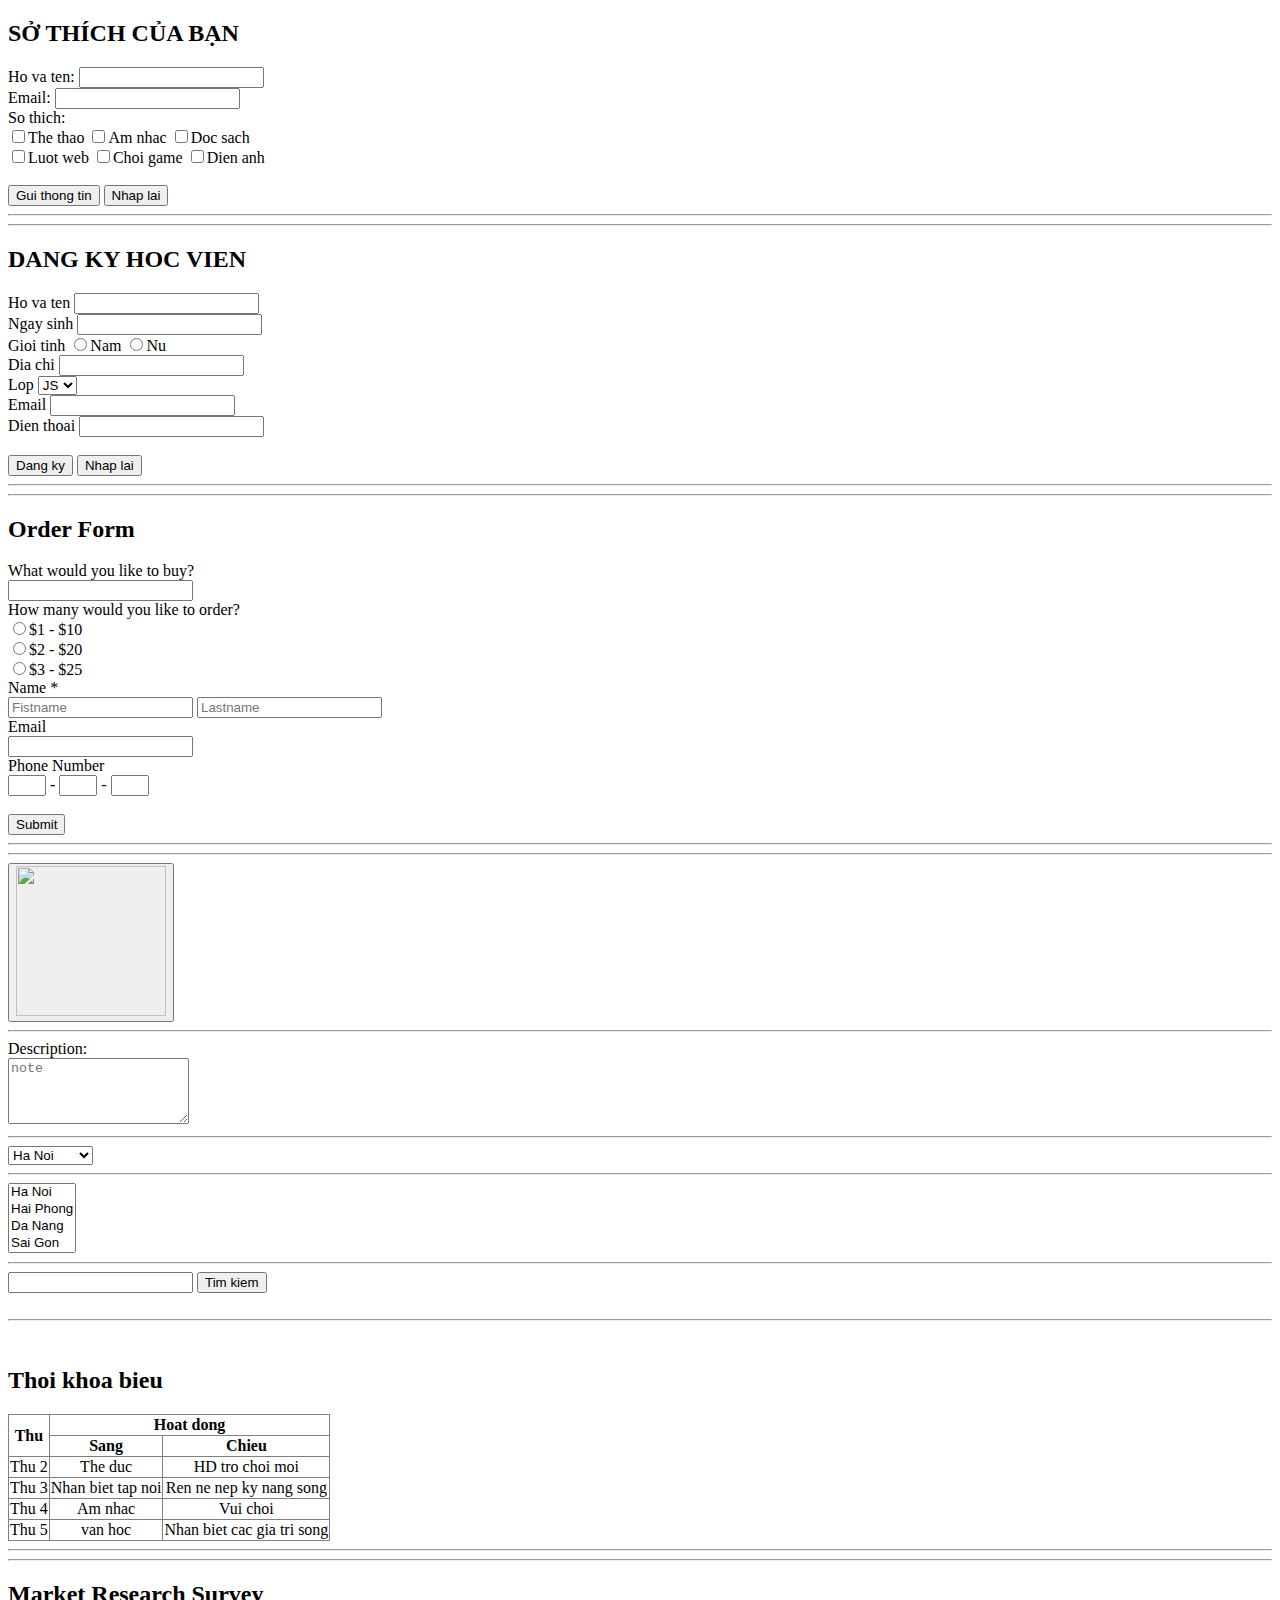
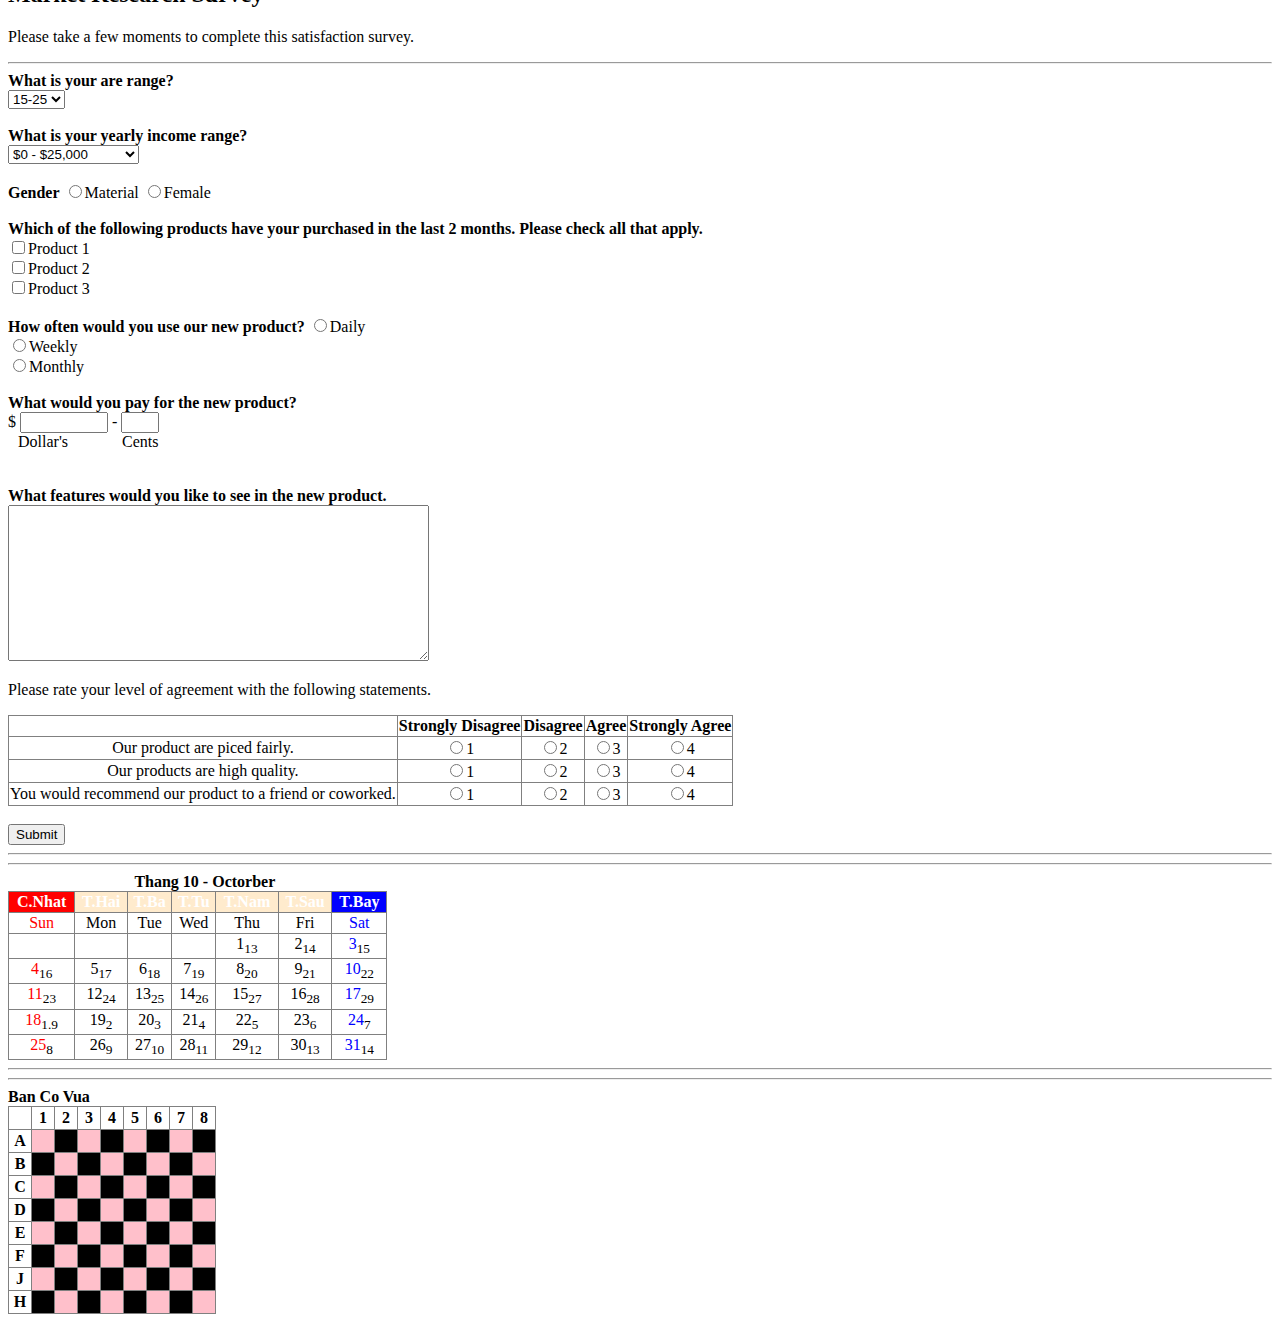
==== index.html @ bfa52d3b "Add files via upload" ====
<!DOCTYPE html>
<html lang="en">
<head>
    <meta charset="UTF-8">
    <meta http-equiv="X-UA-Compatible" content="IE=edge">
    <meta name="viewport" content="width=device-width, initial-scale=1.0">
    <title>Document</title>
</head>
<style>
  .yealow{
    background-color: pink;
    width: 20px;
    height: 20px;
  }
  .black{
    width: 20px;
    height: 20px; 
    background-color: black;
  }
  .red{ 
    color: red;
  }
  .blue{
    color: blue;
  }
  sub{
    color: black;
  }
  #vang{
    background-color: bisque;
  }
  .cn{
    background-color: red;
    color: white;
  }
  .t7{
    background-color: blue;
    color: white;
  }
 .sua{
  background-color: blanchedalmond;
  color: white;
 }
 .A{
  width: 20px;
  height: 20px;
 }
 .can {

 }
</style>
<body> 
    <form>
        <h2>SỞ THÍCH CỦA BẠN</h2>
        <label for="">Ho va ten:</label>
        <input type="text"><br>
        <label for="">Email:</label>
        <input type="text"><br>
        <label for="">So thich:</label>
       <div>
        <input type="checkbox">The thao
        <input type="checkbox">Am nhac
        <input type="checkbox">Doc sach
       </div>
       <div>
        <input type="checkbox">Luot web
        <input type="checkbox">Choi game
        <input type="checkbox">Dien anh
       </div>
    
     <div><br>
        <button>Gui thong tin</button>
        <button>Nhap lai</button>
     </div>
     </form>

     <hr><hr>

      <h2>DANG KY HOC VIEN</h2>
     <form>
       <label for="">Ho va ten</label>
       <input type="text"><br>

       <label for="">Ngay sinh</label>
       <input type="number"><br>

       <label for="">Gioi tinh</label>
       <input type="radio" name="gioi tinh" id="Nam">Nam
       <input type="radio" name="gioi tinh" id="Nu">Nu <br>
       <label for="">Dia chi</label>
       <input type="text"><br>

       <label for="">Lop</label>
       <select name="" id="">Lop
         <option value="">JS</option>
         <option value="">NJ</option>
         <option value="">C</option>
        </select> <br>
       <label for="">Email</label>
       <input type="text"> <br>

       <label for="">Dien thoai</label>
       <input type="number">
      
      <div><br>
       <button>Dang ky</button>
       <button>Nhap lai</button>
      </div>
     </form>

     <hr><hr>

     <div>
        <h2>Order Form</h2>
        What would you like to buy?<br>
        <input type="text"><br>
        How many would you like to order?<br>
        <input type="radio" name="money" id="$1 - $10">$1 - $10 <br>
        <input type="radio" name="money" id="$2 - $20">$2 - $20 <br>
        <input type="radio" name="money" id="$3 - $25">$3 - $25 <br>
        Name *<br>
        <input type="text" placeholder="Fistname"> 
        <input type="text" placeholder="Lastname"> <br>
        Email <br>
        <input type="text"> <br>
        Phone Number <br>
        <input style="width: 30px;" type="number"> - 
        <input style="width: 30px;" type="number"> - 
        <input style="width: 30px;" type="number">
        <br><br>
        <button>Submit</button><br>
     </div>

     <hr><hr>
     
     <form>
      <button type="button">
       <img src="./8B284F5C-ED03-46A5-8445-09B08366A8C1.jpeg" width="150" height="150">
      </button>
   </form>
   
   <hr>

   <form> 
       <label for="">Description:</label><br>
      <textarea name="" id="" cols="20" rows="4" placeholder="note"></textarea>

   </form>

   <hr>

   <select name="city">
    <option value="hn">Ha Noi</option>
    <option value="hp">Hai Phong</option>
    <option value="dn">Da Nang</option>
    <option value="sg">Sai Gon</option>
    <option value="ct">Can Tho</option>

   </select><hr>
   <select name="city" multiple>
       <option value="hn">Ha Noi</option>
       <option value="hp">Hai Phong</option>
       <option value="dn">Da Nang</option>
       <option value="sg">Sai Gon</option>
       <option value="ct">Can Tho</option>
  
      </select><hr>

      <form>
        <input type="text">
        <button>Tim kiem</button>
      </form>
   <br>
   <hr>
   <br>
   <h2>Thoi khoa bieu</h2>
   <table border="1PX" style="border-collapse: collapse;text-align: center;">
    <tr>
      <th rowspan="2">Thu</th>
      <th colspan="2">Hoat dong</th>
    </tr>
    <tr>
      <th>Sang</th>
      <th>Chieu</th>
    </tr>
    <tr>
      <td>Thu 2</td>
      <td>The duc</td>
      <td>HD tro choi moi</td>
    </tr>
    <tr>
      <td>Thu 3</td>
      <td>Nhan biet tap noi</td>
      <td>Ren ne nep ky nang song</td>
    </tr>
    <tr>
      <td>Thu 4</td>
      <td>Am nhac</td>
      <td>Vui choi</td>
    </tr>
    <tr>
      <td>Thu 5</td>
      <td>van hoc</td>
      <td>Nhan biet cac gia tri song</td>
    </tr>
   </table>

  <hr><hr>

  <form>
    <h2>Market Research Survey</h2>
    <p> Please take a few moments to complete this satisfaction survey.</p>
    <hr>
    <b>What is your are range?</b><br>
    <select name="age" id="">
      <option value="15-25">15-25</option>
      <option value="25-40">25-40</option>
      <option value="40-55">40-55</option>
    </select><br><br>

    <b>What is your yearly income range?</b><br>
    <select name="money" id="">
      <option value="">$0 - $25,000</option>
      <option value="">$25,000 - $50,000</option>
      <option value="">Up to $50,000</option>
    </select><br><br>

    <b>Gender</b>
     <input type="radio"name="gender" id="Material">Material
     <input type="radio"name="gender" id="Female">Female <br><br>

    <b>Which of the following products have your purchased in the last 2 months. Please check all that apply.</b>
    <br>
     <input type="checkbox"name="product" id="product 1">Product 1 <br>
     <input type="checkbox"name="product" id="product 2">Product 2 <br>
     <input type="checkbox"name="product" id="product 3">Product 3 <br><br>

    <b>How often would you use our new product?</b>
     <input type="radio"name="product"id="Daily">Daily <br>
     <input type="radio"name="product"id="Weekly">Weekly <br>
     <input type="radio"name="product"id="Monthly">Monthly <br><br>

    <b>What would you pay for the new product?</b> <br>
     $ <input style="width: 80px;" type="number"> - 
     <input style="width: 30px;" type="number"> 
    <div>
      <span style="margin-left: 10px;">Dollar's</span>  
      <span style="margin-left: 50px;">Cents</span>
    </div>
    <br><br>

    <b>What features would you like to see in the new product.</b><br>
     <textarea name="" id="" cols="50" rows="10"></textarea> <br>

    <p>Please rate your level of agreement with the following statements.</p>

     <table border="1px" style="text-align: center; border-collapse: collapse;"> 
       <tr>
        <th></th>
        <th>Strongly Disagree</th>
        <th>Disagree</th>
        <th>Agree</th>
        <th>Strongly Agree</th>
      </tr>
      <tr>
        <td class="can">Our product are piced fairly.</td>
        <td class="can"><input type="radio" name="1" id="1">1</td>
        <td class="can"><input type="radio" name="1" id="1">2</td>
        <td class="can"><input type="radio" name="1" id="1">3</td>
        <td class="can"><input type="radio" name="1" id="1">4</td>
      </tr>
      <tr>
        <td>Our products are high quality.</td>
        <td><input type="radio" name="1" id="1">1</td>
        <td><input type="radio" name="1" id="1">2</td>
        <td><input type="radio" name="1" id="1">3</td>
        <td><input type="radio" name="1" id="1">4</td>
      </tr>
      <tr>
        <td>You would recommend our product to a friend or coworked.</td>
        <td><input type="radio" name="1" id="1">1</td>
        <td><input type="radio" name="1" id="1">2</td>
        <td><input type="radio" name="1" id="1">3</td>
        <td><input type="radio" name="1" id="1">4</td>
      </tr>
     </table><br>
     <button>Submit</button><br>
  </form>

 <hr><hr> 
   
  <b style="margin-left: 10%;">Thang 10 - Octorber</b>
 <table style="width: 30%; text-align: center;border-collapse: collapse;" border="1px" >
  <tr>
    <th class="cn">C.Nhat</th>
    <th class="sua">T.Hai</th>
    <th class="sua">T.Ba</th>
    <th class="sua">T.Tu</th>
    <th class="sua">T.Nam</th>
    <th class="sua">T.Sau</th>
    <th class="t7">T.Bay</th>
  </tr>


  <tr>
    <td class="red">Sun</td>
    <td>Mon</td>
    <td>Tue</td>
    <td>Wed</td>
    <td>Thu</td>
    <td>Fri</td>
    <td class="blue">Sat</td>
  </tr>

  <tr>
    <td></td>
    <td></td>
    <td></td>
    <td></td>
    <td>1<sub>13</sub></td>
    <td>2<sub>14</sub></td>
    <td class="blue">3<sub>15</sub></td>
  </tr>
  <tr>
    <td class="red">4<sub>16</sub></td>
    <td>5<sub>17</sub></td>
    <td>6<sub>18</sub></td>
    <td>7<sub>19</sub></td>
    <td>8<sub>20</sub></td>
    <td>9<sub>21</sub></td>
    <td class="blue">10<sub>22</sub></td>
  </tr>
  <tr>
    <td class="red">11<sub>23</sub></td>
    <td>12<sub>24</sub></td>
    <td>13<sub>25</sub></td>
    <td>14<sub>26</sub></td>
    <td>15<sub>27</sub></td>
    <td>16<sub>28</sub></td>
    <td class="blue">17<sub>29</sub></td>
  </tr>
  <tr>
    <td class="red">18<sub>1.9</sub></td>
    <td>19<sub>2</sub></td>
    <td>20<sub>3</sub></td>
    <td>21<sub>4</sub></td>
    <td>22<sub>5</sub></td>
    <td>23<sub>6</sub></td>
    <td class="blue">24<sub>7</sub></td>
  </tr>
  <tr>
    <td class="red">25<sub>8</sub></td>
    <td>26<sub>9</sub></td>
    <td>27<sub>10</sub></td>
    <td>28<sub>11</sub></td>
    <td>29<sub>12</sub></td>
    <td>30<sub>13</sub></td>
    <td class="blue">31<sub>14</sub></td>
  </tr>
 </table>

 <hr><hr>
  
  <b>Ban Co Vua</b>
   

    <table border="1px" style="border-collapse: collapse;">
      <tr>
        <th class="A"></th>
        <th>1</th>
        <th>2</th>
        <th>3</th>
        <th>4</th>
        <th>5</th>
        <th>6</th>
        <th>7</th>
        <th>8</th>
      </tr>
      <tr  >
        <th class="A">A</th>
        <td class="yealow"></td>
        <td class="black"></td>
        <td class="yealow"></td>
        <td class="black"></td>
        <td class="yealow"></td>
        <td class="black"></td>
        <td class="yealow"></td>
        <td class="black"></td>
      </tr>
      <tr  >
        <th class="A">B</th>
        <td class="black"></td>
        <td class="yealow"></td>
        <td class="black"></td>
        <td class="yealow"></td>
        <td class="black"></td>
        <td class="yealow"></td>
        <td class="black"></td>
        <td class="yealow"></td>
      </tr>
      <tr  >
        <th class="A">C</th>
        <td class="yealow"></td>
        <td class="black"></td>
        <td class="yealow"></td>
        <td class="black"></td>
        <td class="yealow"></td>
        <td class="black"></td>
        <td class="yealow"></td>
        <td class="black"></td>
      </tr>
      <tr  >
        <th class="A">D</th>
        <td class="black"></td>
        <td class="yealow"></td>
        <td class="black"></td>
        <td class="yealow"></td>
        <td class="black"></td>
        <td class="yealow"></td>
        <td class="black"></td>
        <td class="yealow"></td>
      </tr>
      <tr  >
        <th class="A">E</th>
        <td class="yealow"></td>
        <td class="black"></td>
        <td class="yealow"></td>
        <td class="black"></td>
        <td class="yealow"></td>
        <td class="black"></td>
        <td class="yealow"></td>
        <td class="black"></td>
      </tr>
      <tr  >
        <th class="A">F</th>
        <td class="black"></td>
        <td class="yealow"></td>
        <td class="black"></td>
        <td class="yealow"></td>
        <td class="black"></td>
        <td class="yealow"></td>
        <td class="black"></td>
        <td class="yealow"></td>
      </tr>
      <tr  >
        <th class="A">J</th>
        <td class="yealow"></td>
        <td class="black"></td>
        <td class="yealow"></td>
        <td class="black"></td>
        <td class="yealow"></td>
        <td class="black"></td>
        <td class="yealow"></td>
        <td class="black"></td>
      </tr>
      <tr  >
        <th class="A">H</th>
        <td class="black"></td>
        <td class="yealow"></td>
        <td class="black"></td>
        <td class="yealow"></td>
        <td class="black"></td>
        <td class="yealow"></td>
        <td class="black"></td>
        <td class="yealow"></td>
      </tr>
       
  
    </table>


</body>
</html>
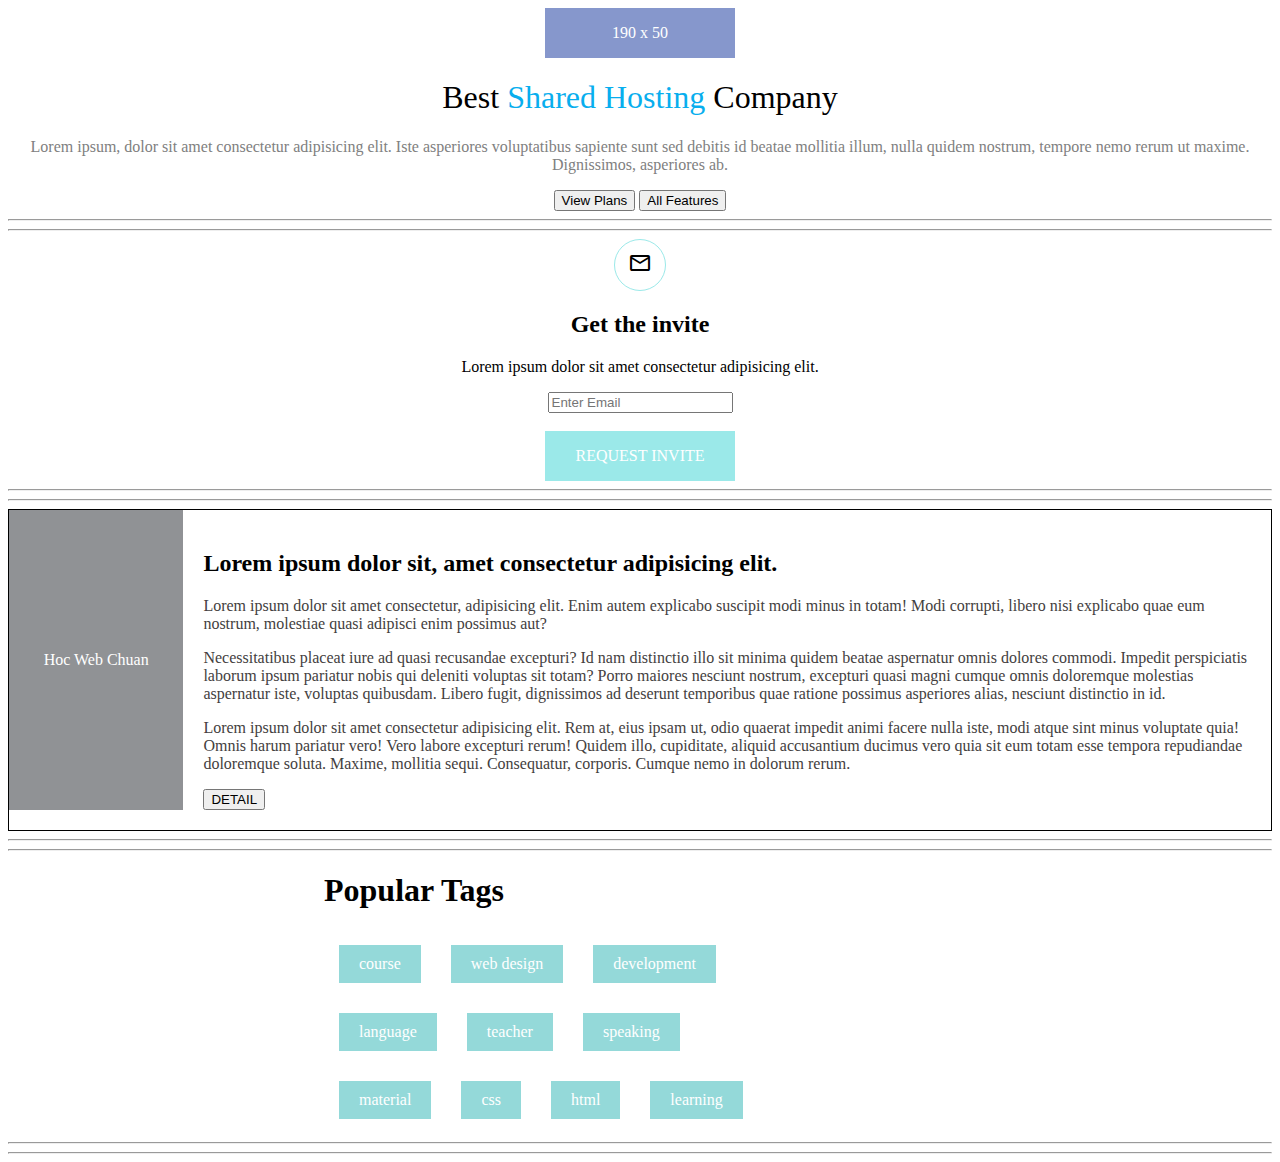
==== commit c53312b5: "bt.drive.vu" ====
--- a/index.html
+++ b/index.html
@@ -5,468 +5,75 @@
     <meta http-equiv="X-UA-Compatible" content="IE=edge">
     <meta name="viewport" content="width=device-width, initial-scale=1.0">
     <title>Document</title>
+    <link rel="stylesheet" href="./style.css">
+    <link rel="stylesheet" href="https://fonts.googleapis.com/css2?family=Material+Symbols+Outlined:opsz,wght,FILL,GRAD@20..48,100..700,0..1,-50..200" />
 </head>
-<style>
-  .yealow{
-    background-color: pink;
-    width: 20px;
-    height: 20px;
-  }
-  .black{
-    width: 20px;
-    height: 20px; 
-    background-color: black;
-  }
-  .red{ 
-    color: red;
-  }
-  .blue{
-    color: blue;
-  }
-  sub{
-    color: black;
-  }
-  #vang{
-    background-color: bisque;
-  }
-  .cn{
-    background-color: red;
-    color: white;
-  }
-  .t7{
-    background-color: blue;
-    color: white;
-  }
- .sua{
-  background-color: blanchedalmond;
-  color: white;
- }
- .A{
-  width: 20px;
-  height: 20px;
- }
- .can {
+ 
 
- }
-</style>
-<body> 
-    <form>
-        <h2>SỞ THÍCH CỦA BẠN</h2>
-        <label for="">Ho va ten:</label>
-        <input type="text"><br>
-        <label for="">Email:</label>
-        <input type="text"><br>
-        <label for="">So thich:</label>
-       <div>
-        <input type="checkbox">The thao
-        <input type="checkbox">Am nhac
-        <input type="checkbox">Doc sach
-       </div>
-       <div>
-        <input type="checkbox">Luot web
-        <input type="checkbox">Choi game
-        <input type="checkbox">Dien anh
-       </div>
     
-     <div><br>
-        <button>Gui thong tin</button>
-        <button>Nhap lai</button>
-     </div>
-     </form>
+    <div class="dau1">190 x 50</div>
+    <h1 class="h11">Best <b class="b1">Shared Hosting</b>  Company</h1>
+    <p class="p1">Lorem ipsum, dolor sit amet consectetur adipisicing elit. Iste asperiores voluptatibus sapiente sunt sed debitis id beatae mollitia illum, nulla quidem nostrum, tempore nemo rerum ut maxime. Dignissimos, asperiores ab.</p>
+    <div class="dau2">
+      <button class="button-1">View Plans</button>
+      <button class="button-1">All Features</button>
+    </div>
 
-     <hr><hr>
+    <hr><hr>
+    <div class="p3">
+       <span class="material-symbols-outlined">mail</span>
+    </div>
 
-      <h2>DANG KY HOC VIEN</h2>
-     <form>
-       <label for="">Ho va ten</label>
-       <input type="text"><br>
+   <div class="p2">
+    <h2>Get the invite</h2>
+    <p>Lorem ipsum dolor sit amet consectetur adipisicing elit. </p>
+    <input type="text" placeholder="Enter Email"> <br><br>  
+    <div class="div-mau">REQUEST INVITE</div>
+   </div>
 
-       <label for="">Ngay sinh</label>
-       <input type="number"><br>
+   <hr><hr>
+   <div class="chia-doi">
+   <div class="div-dau">Hoc Web Chuan</div>
 
-       <label for="">Gioi tinh</label>
-       <input type="radio" name="gioi tinh" id="Nam">Nam
-       <input type="radio" name="gioi tinh" id="Nu">Nu <br>
-       <label for="">Dia chi</label>
-       <input type="text"><br>
+   <div class="lui-trai">
+    <h2>Lorem ipsum dolor sit, amet consectetur adipisicing elit.</h2>
+   <p class="p4">Lorem ipsum dolor sit amet consectetur, adipisicing elit. Enim autem explicabo suscipit modi minus in totam! Modi corrupti, libero nisi explicabo quae eum nostrum, molestiae quasi adipisci enim possimus aut?</p>
+   <p class="p4">Necessitatibus placeat iure ad quasi recusandae excepturi? Id nam distinctio illo sit minima quidem beatae aspernatur omnis dolores commodi. Impedit perspiciatis laborum ipsum pariatur nobis qui deleniti voluptas sit totam?
+   Porro maiores nesciunt nostrum, excepturi quasi magni cumque omnis doloremque molestias aspernatur iste, voluptas quibusdam. Libero fugit, dignissimos ad deserunt temporibus quae ratione possimus asperiores alias, nesciunt distinctio in id.</p>
+   <p class="p4">
+    Lorem ipsum dolor sit amet consectetur adipisicing elit. Rem at, eius ipsam ut, odio quaerat impedit animi facere nulla iste, modi atque sint minus voluptate quia! Omnis harum pariatur vero!
+    Vero labore excepturi rerum! Quidem illo, cupiditate, aliquid accusantium ducimus vero quia sit eum totam esse tempora repudiandae doloremque soluta. Maxime, mollitia sequi. Consequatur, corporis. Cumque nemo in dolorum rerum.
+   </p>
+   <button>DETAIL</button>
+   </div>
+ </div>
 
-       <label for="">Lop</label>
-       <select name="" id="">Lop
-         <option value="">JS</option>
-         <option value="">NJ</option>
-         <option value="">C</option>
-        </select> <br>
-       <label for="">Email</label>
-       <input type="text"> <br>
+   <hr><hr>
+   <div class="div-bang"> 
 
-       <label for="">Dien thoai</label>
-       <input type="number">
-      
-      <div><br>
-       <button>Dang ky</button>
-       <button>Nhap lai</button>
-      </div>
-     </form>
+   <h1>Popular Tags</h1>
+  
 
-     <hr><hr>
+   <div class="span">
+    <p>course</p>
+    <p>web design</p>
+    <p>development</p>
+</div>
 
-     <div>
-        <h2>Order Form</h2>
-        What would you like to buy?<br>
-        <input type="text"><br>
-        How many would you like to order?<br>
-        <input type="radio" name="money" id="$1 - $10">$1 - $10 <br>
-        <input type="radio" name="money" id="$2 - $20">$2 - $20 <br>
-        <input type="radio" name="money" id="$3 - $25">$3 - $25 <br>
-        Name *<br>
-        <input type="text" placeholder="Fistname"> 
-        <input type="text" placeholder="Lastname"> <br>
-        Email <br>
-        <input type="text"> <br>
-        Phone Number <br>
-        <input style="width: 30px;" type="number"> - 
-        <input style="width: 30px;" type="number"> - 
-        <input style="width: 30px;" type="number">
-        <br><br>
-        <button>Submit</button><br>
-     </div>
-
-     <hr><hr>
-     
-     <form>
-      <button type="button">
-       <img src="./8B284F5C-ED03-46A5-8445-09B08366A8C1.jpeg" width="150" height="150">
-      </button>
-   </form>
+   <div class="span">
+    <p>language</p>
+    <p >teacher</p>
+    <p >speaking</p>
+</div>
    
-   <hr>
-
-   <form> 
-       <label for="">Description:</label><br>
-      <textarea name="" id="" cols="20" rows="4" placeholder="note"></textarea>
-
-   </form>
-
-   <hr>
-
-   <select name="city">
-    <option value="hn">Ha Noi</option>
-    <option value="hp">Hai Phong</option>
-    <option value="dn">Da Nang</option>
-    <option value="sg">Sai Gon</option>
-    <option value="ct">Can Tho</option>
-
-   </select><hr>
-   <select name="city" multiple>
-       <option value="hn">Ha Noi</option>
-       <option value="hp">Hai Phong</option>
-       <option value="dn">Da Nang</option>
-       <option value="sg">Sai Gon</option>
-       <option value="ct">Can Tho</option>
-  
-      </select><hr>
-
-      <form>
-        <input type="text">
-        <button>Tim kiem</button>
-      </form>
-   <br>
-   <hr>
-   <br>
-   <h2>Thoi khoa bieu</h2>
-   <table border="1PX" style="border-collapse: collapse;text-align: center;">
-    <tr>
-      <th rowspan="2">Thu</th>
-      <th colspan="2">Hoat dong</th>
-    </tr>
-    <tr>
-      <th>Sang</th>
-      <th>Chieu</th>
-    </tr>
-    <tr>
-      <td>Thu 2</td>
-      <td>The duc</td>
-      <td>HD tro choi moi</td>
-    </tr>
-    <tr>
-      <td>Thu 3</td>
-      <td>Nhan biet tap noi</td>
-      <td>Ren ne nep ky nang song</td>
-    </tr>
-    <tr>
-      <td>Thu 4</td>
-      <td>Am nhac</td>
-      <td>Vui choi</td>
-    </tr>
-    <tr>
-      <td>Thu 5</td>
-      <td>van hoc</td>
-      <td>Nhan biet cac gia tri song</td>
-    </tr>
-   </table>
-
-  <hr><hr>
-
-  <form>
-    <h2>Market Research Survey</h2>
-    <p> Please take a few moments to complete this satisfaction survey.</p>
-    <hr>
-    <b>What is your are range?</b><br>
-    <select name="age" id="">
-      <option value="15-25">15-25</option>
-      <option value="25-40">25-40</option>
-      <option value="40-55">40-55</option>
-    </select><br><br>
-
-    <b>What is your yearly income range?</b><br>
-    <select name="money" id="">
-      <option value="">$0 - $25,000</option>
-      <option value="">$25,000 - $50,000</option>
-      <option value="">Up to $50,000</option>
-    </select><br><br>
-
-    <b>Gender</b>
-     <input type="radio"name="gender" id="Material">Material
-     <input type="radio"name="gender" id="Female">Female <br><br>
-
-    <b>Which of the following products have your purchased in the last 2 months. Please check all that apply.</b>
-    <br>
-     <input type="checkbox"name="product" id="product 1">Product 1 <br>
-     <input type="checkbox"name="product" id="product 2">Product 2 <br>
-     <input type="checkbox"name="product" id="product 3">Product 3 <br><br>
-
-    <b>How often would you use our new product?</b>
-     <input type="radio"name="product"id="Daily">Daily <br>
-     <input type="radio"name="product"id="Weekly">Weekly <br>
-     <input type="radio"name="product"id="Monthly">Monthly <br><br>
-
-    <b>What would you pay for the new product?</b> <br>
-     $ <input style="width: 80px;" type="number"> - 
-     <input style="width: 30px;" type="number"> 
-    <div>
-      <span style="margin-left: 10px;">Dollar's</span>  
-      <span style="margin-left: 50px;">Cents</span>
-    </div>
-    <br><br>
-
-    <b>What features would you like to see in the new product.</b><br>
-     <textarea name="" id="" cols="50" rows="10"></textarea> <br>
-
-    <p>Please rate your level of agreement with the following statements.</p>
-
-     <table border="1px" style="text-align: center; border-collapse: collapse;"> 
-       <tr>
-        <th></th>
-        <th>Strongly Disagree</th>
-        <th>Disagree</th>
-        <th>Agree</th>
-        <th>Strongly Agree</th>
-      </tr>
-      <tr>
-        <td class="can">Our product are piced fairly.</td>
-        <td class="can"><input type="radio" name="1" id="1">1</td>
-        <td class="can"><input type="radio" name="1" id="1">2</td>
-        <td class="can"><input type="radio" name="1" id="1">3</td>
-        <td class="can"><input type="radio" name="1" id="1">4</td>
-      </tr>
-      <tr>
-        <td>Our products are high quality.</td>
-        <td><input type="radio" name="1" id="1">1</td>
-        <td><input type="radio" name="1" id="1">2</td>
-        <td><input type="radio" name="1" id="1">3</td>
-        <td><input type="radio" name="1" id="1">4</td>
-      </tr>
-      <tr>
-        <td>You would recommend our product to a friend or coworked.</td>
-        <td><input type="radio" name="1" id="1">1</td>
-        <td><input type="radio" name="1" id="1">2</td>
-        <td><input type="radio" name="1" id="1">3</td>
-        <td><input type="radio" name="1" id="1">4</td>
-      </tr>
-     </table><br>
-     <button>Submit</button><br>
-  </form>
-
- <hr><hr> 
-   
-  <b style="margin-left: 10%;">Thang 10 - Octorber</b>
- <table style="width: 30%; text-align: center;border-collapse: collapse;" border="1px" >
-  <tr>
-    <th class="cn">C.Nhat</th>
-    <th class="sua">T.Hai</th>
-    <th class="sua">T.Ba</th>
-    <th class="sua">T.Tu</th>
-    <th class="sua">T.Nam</th>
-    <th class="sua">T.Sau</th>
-    <th class="t7">T.Bay</th>
-  </tr>
-
-
-  <tr>
-    <td class="red">Sun</td>
-    <td>Mon</td>
-    <td>Tue</td>
-    <td>Wed</td>
-    <td>Thu</td>
-    <td>Fri</td>
-    <td class="blue">Sat</td>
-  </tr>
-
-  <tr>
-    <td></td>
-    <td></td>
-    <td></td>
-    <td></td>
-    <td>1<sub>13</sub></td>
-    <td>2<sub>14</sub></td>
-    <td class="blue">3<sub>15</sub></td>
-  </tr>
-  <tr>
-    <td class="red">4<sub>16</sub></td>
-    <td>5<sub>17</sub></td>
-    <td>6<sub>18</sub></td>
-    <td>7<sub>19</sub></td>
-    <td>8<sub>20</sub></td>
-    <td>9<sub>21</sub></td>
-    <td class="blue">10<sub>22</sub></td>
-  </tr>
-  <tr>
-    <td class="red">11<sub>23</sub></td>
-    <td>12<sub>24</sub></td>
-    <td>13<sub>25</sub></td>
-    <td>14<sub>26</sub></td>
-    <td>15<sub>27</sub></td>
-    <td>16<sub>28</sub></td>
-    <td class="blue">17<sub>29</sub></td>
-  </tr>
-  <tr>
-    <td class="red">18<sub>1.9</sub></td>
-    <td>19<sub>2</sub></td>
-    <td>20<sub>3</sub></td>
-    <td>21<sub>4</sub></td>
-    <td>22<sub>5</sub></td>
-    <td>23<sub>6</sub></td>
-    <td class="blue">24<sub>7</sub></td>
-  </tr>
-  <tr>
-    <td class="red">25<sub>8</sub></td>
-    <td>26<sub>9</sub></td>
-    <td>27<sub>10</sub></td>
-    <td>28<sub>11</sub></td>
-    <td>29<sub>12</sub></td>
-    <td>30<sub>13</sub></td>
-    <td class="blue">31<sub>14</sub></td>
-  </tr>
- </table>
-
- <hr><hr>
-  
-  <b>Ban Co Vua</b>
-   
-
-    <table border="1px" style="border-collapse: collapse;">
-      <tr>
-        <th class="A"></th>
-        <th>1</th>
-        <th>2</th>
-        <th>3</th>
-        <th>4</th>
-        <th>5</th>
-        <th>6</th>
-        <th>7</th>
-        <th>8</th>
-      </tr>
-      <tr  >
-        <th class="A">A</th>
-        <td class="yealow"></td>
-        <td class="black"></td>
-        <td class="yealow"></td>
-        <td class="black"></td>
-        <td class="yealow"></td>
-        <td class="black"></td>
-        <td class="yealow"></td>
-        <td class="black"></td>
-      </tr>
-      <tr  >
-        <th class="A">B</th>
-        <td class="black"></td>
-        <td class="yealow"></td>
-        <td class="black"></td>
-        <td class="yealow"></td>
-        <td class="black"></td>
-        <td class="yealow"></td>
-        <td class="black"></td>
-        <td class="yealow"></td>
-      </tr>
-      <tr  >
-        <th class="A">C</th>
-        <td class="yealow"></td>
-        <td class="black"></td>
-        <td class="yealow"></td>
-        <td class="black"></td>
-        <td class="yealow"></td>
-        <td class="black"></td>
-        <td class="yealow"></td>
-        <td class="black"></td>
-      </tr>
-      <tr  >
-        <th class="A">D</th>
-        <td class="black"></td>
-        <td class="yealow"></td>
-        <td class="black"></td>
-        <td class="yealow"></td>
-        <td class="black"></td>
-        <td class="yealow"></td>
-        <td class="black"></td>
-        <td class="yealow"></td>
-      </tr>
-      <tr  >
-        <th class="A">E</th>
-        <td class="yealow"></td>
-        <td class="black"></td>
-        <td class="yealow"></td>
-        <td class="black"></td>
-        <td class="yealow"></td>
-        <td class="black"></td>
-        <td class="yealow"></td>
-        <td class="black"></td>
-      </tr>
-      <tr  >
-        <th class="A">F</th>
-        <td class="black"></td>
-        <td class="yealow"></td>
-        <td class="black"></td>
-        <td class="yealow"></td>
-        <td class="black"></td>
-        <td class="yealow"></td>
-        <td class="black"></td>
-        <td class="yealow"></td>
-      </tr>
-      <tr  >
-        <th class="A">J</th>
-        <td class="yealow"></td>
-        <td class="black"></td>
-        <td class="yealow"></td>
-        <td class="black"></td>
-        <td class="yealow"></td>
-        <td class="black"></td>
-        <td class="yealow"></td>
-        <td class="black"></td>
-      </tr>
-      <tr  >
-        <th class="A">H</th>
-        <td class="black"></td>
-        <td class="yealow"></td>
-        <td class="black"></td>
-        <td class="yealow"></td>
-        <td class="black"></td>
-        <td class="yealow"></td>
-        <td class="black"></td>
-        <td class="yealow"></td>
-      </tr>
-       
-  
-    </table>
+   <div class="span">
+    <p>material</p>
+    <p>css</p>
+    <p>html</p>
+    <p>learning</p>
+</div>
+  </div>
+<hr><hr>
 
 
 </body>
--- a/style.css
+++ b/style.css
@@ -0,0 +1,94 @@
+.dau1{
+    background-color:#8697cc;
+    width: 190px;
+    height: 50px;
+    text-align: center;
+    margin:0 auto;
+    color: white;
+    line-height: 50px;
+    
+}
+.dau2{
+    text-align: center;
+    
+}
+button-1{
+    background-color: black;
+    color: white;
+}
+.h11{
+    text-align: center;
+    font-weight: 100;
+}
+.b1{
+    color: #08aeee;
+}
+.p1{
+    text-align: center;
+    color: gray;
+}
+.p2{
+    text-align: center;
+}
+.div-mau{
+    background-color: rgb(155, 233, 233);
+    text-align: center;
+    margin:0 auto;
+    color: white;
+    line-height: 50px;
+    width: 190px;
+    height: 50px;
+}
+.p3{
+   width: 50px;
+   height: 50px;
+   line-height: 60px;
+   text-align: center;
+   border: 1px solid  rgb(155, 233, 233);
+   border-radius: 50%;
+   margin: 0 auto;
+}
+.p4{
+    color: rgb(67, 64, 64);
+}
+.div-dau{
+    background-color:#909295;
+    width: 500px;
+    height: 300px;
+    text-align: center;
+    margin:0 auto;
+    color: white;
+    line-height: 300px;
+}
+.chia-doi{
+    display: flex;
+    border: 1px solid black;
+}
+.lui-trai{
+    padding: 20px;
+  
+}
+.tags{
+    background-color: #68bdce;
+    width: 800px;
+    height: 800px;
+    text-align: center;
+    margin: 0 auto;
+    color: white;
+    line-height: 50px;
+}
+.div-bang{
+    /* text-align: center; */
+    margin: 0 auto;
+    width: 50%;
+
+}
+.span{
+    display: flex; /*dàn hàng ngang thẻ div*/
+  }
+.span p {
+    margin: 15px;
+    background-color: rgb(148, 217, 217);
+    padding: 10px 20px 10px 20px;
+    color: white;
+}
